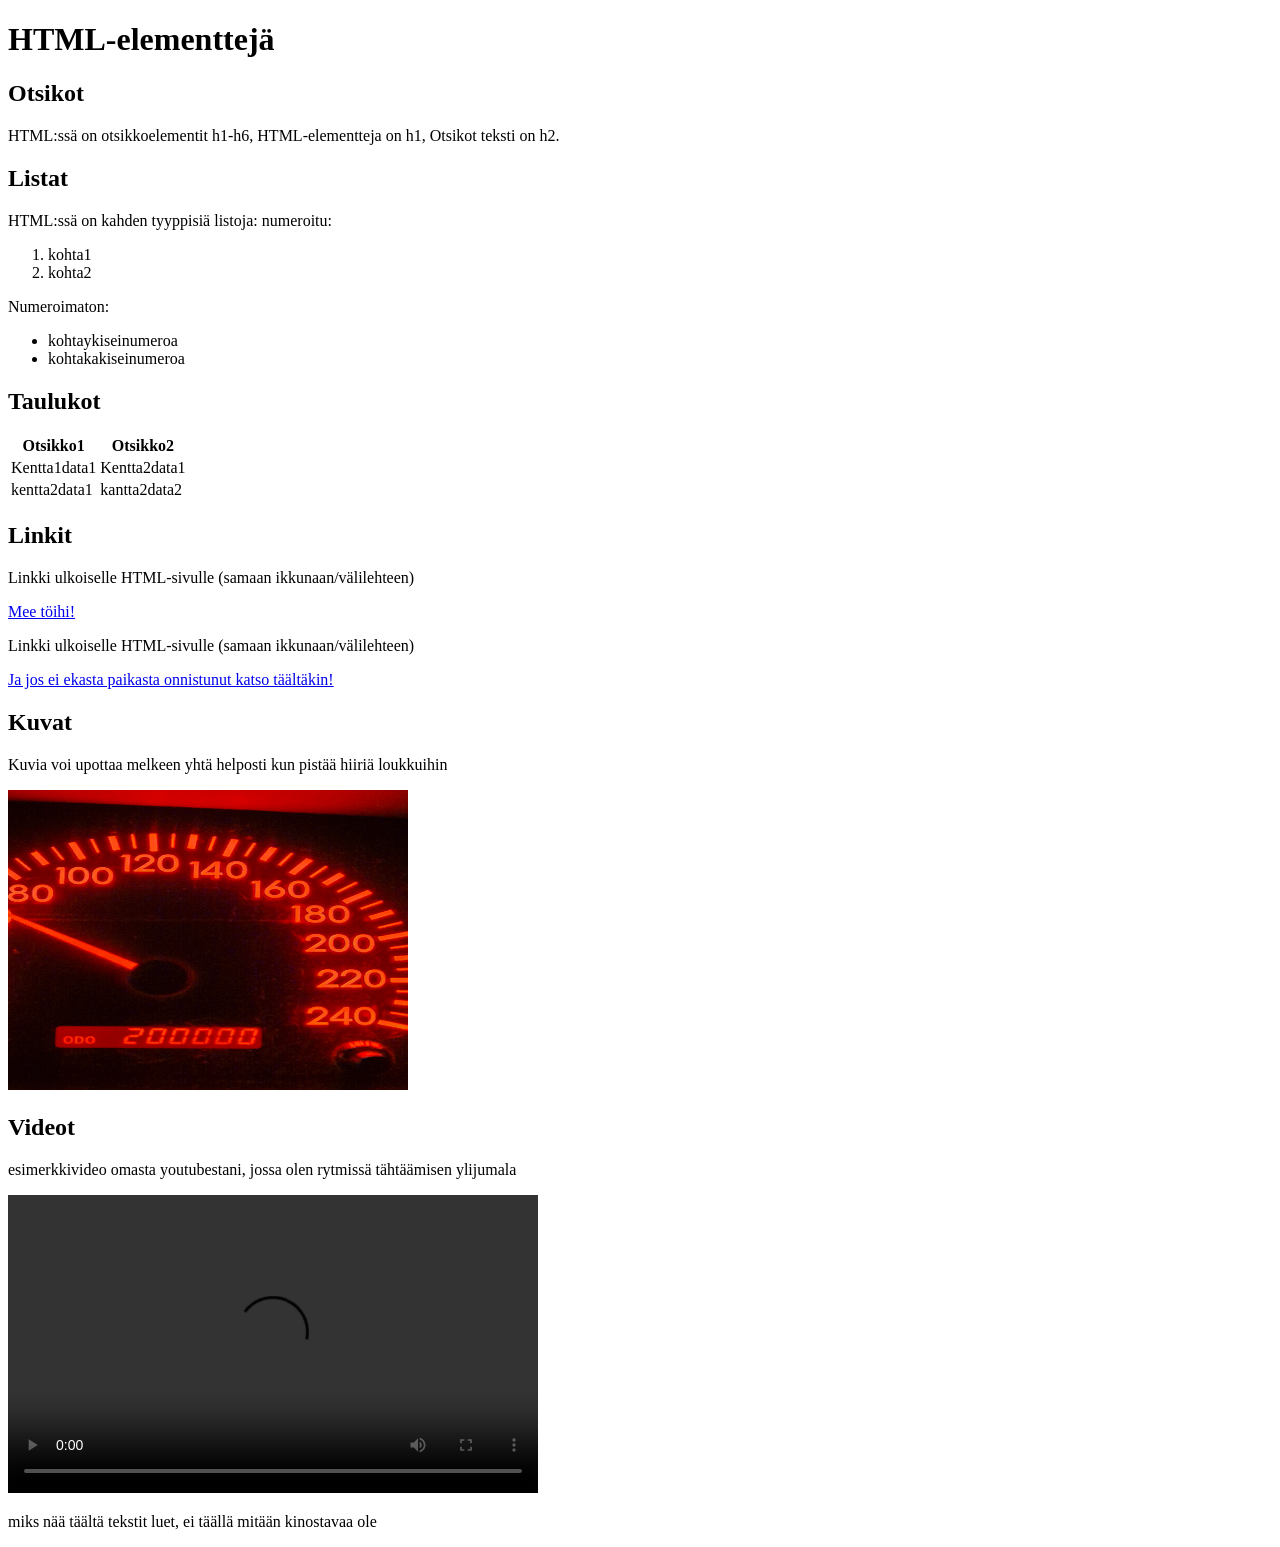
==== elementteja.html @ c01a564d "lisätty tehtävän 3 kuvat, tehty tehtävä 3, lisätty indexiin linkki tehtävän 3 toivottuun sisältöön." ====
<!DOCTYPE html>
<html lang="fi">
<head>
    <meta charset="UTF-8">
    <meta name="viewport" content="width=device-width, initial-scale=1.0">
    <title>Elementteja-demo</title>
</head>
<body>
    <h1>
        HTML-elementtejä
    </h1>
    <h2>
        Otsikot
    </h2>
    <p>
        HTML:ssä on otsikkoelementit h1-h6, HTML-elementteja on h1, Otsikot teksti on h2.
    </p>
    <h2> 
        Listat
    </h2>
    <p>
        HTML:ssä on kahden tyyppisiä listoja: numeroitu:
    </p>
    <ol>
        <li>kohta1</li>
        <li>kohta2</li>
    </ol>
    <p>
        Numeroimaton:
    </p>
    <ul>
        <li>kohtaykiseinumeroa</li>
        <li>kohtakakiseinumeroa</li>
    </ul>
    <h2>
        Taulukot
    </h2>
    <table>
        <tr>
            <th>Otsikko1</th>
            <th>Otsikko2</th>
        </tr>
        <tr>
            <td>Kentta1data1</td>
            <td>Kentta2data1</td>
        </tr>
        <tr>
            <td>kentta2data1</td>
            <td>kantta2data2</td>
        </tr>
    </table>
    <h2>Linkit</h2>
    <p>Linkki ulkoiselle HTML-sivulle (samaan ikkunaan/välilehteen)</p>
    <a href="https://tyomarkkinatori.fi/henkiloasiakkaat/" target="_self">Mee töihi!</a>
    <p>Linkki ulkoiselle HTML-sivulle (samaan ikkunaan/välilehteen)</p>
    <a href="https://duunitori.fi/tyopaikat/" target="_blank">Ja jos ei ekasta paikasta onnistunut katso täältäkin!</a>
    <h2>Kuvat</h2>
    <p>Kuvia voi upottaa melkeen yhtä helposti kun pistää hiiriä loukkuihin</p>
    <img src="200k.jpg" alt="200 tuhatta hiirtä loukussa" width="400" height="300">
    <h2>Videot</h2>
    <p>esimerkkivideo omasta youtubestani, jossa olen rytmissä tähtäämisen ylijumala</p>
    <video width="530" height="298" controls>
        <source src="aaaaa.mp4" type="video/mp4">
        Jostain syystä selaimesi ei tue videota
    </video>
    <p>miks nää täältä tekstit luet, ei täällä mitään kinostavaa ole</p>
    
</body>
</html>
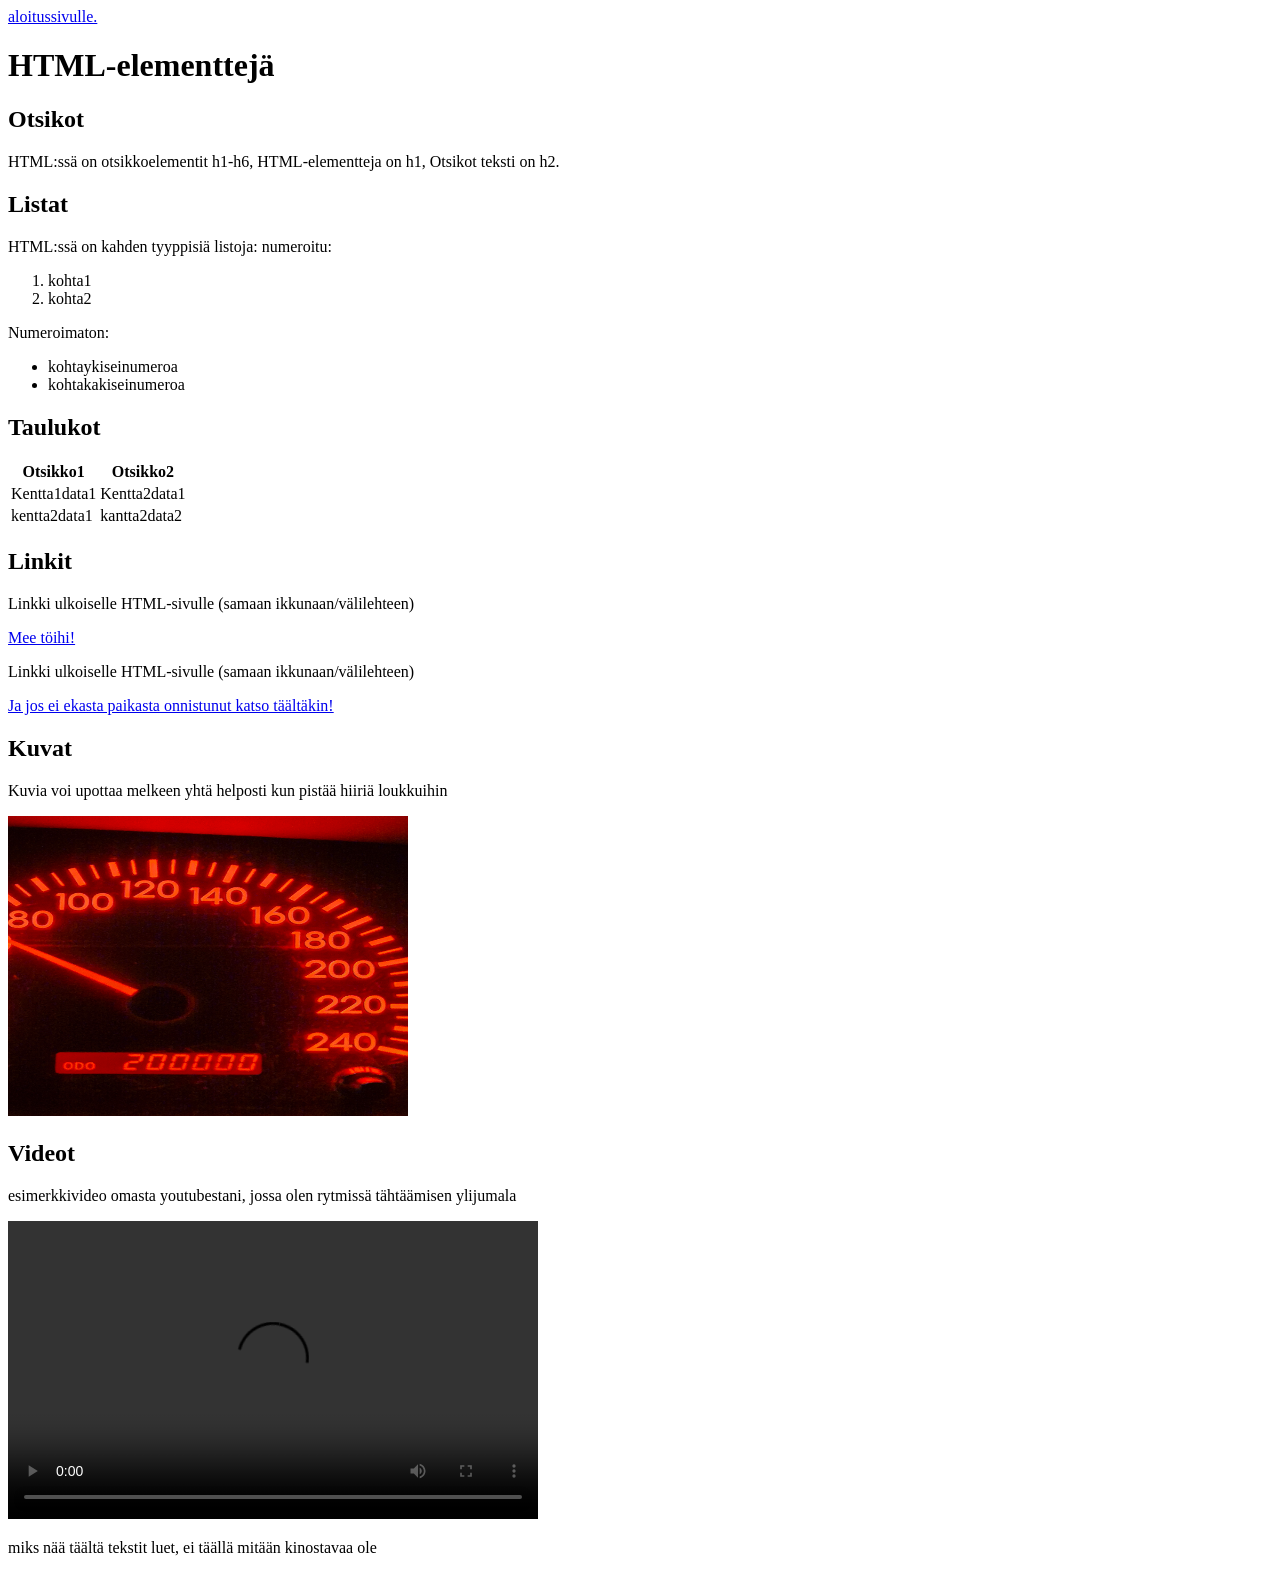
==== commit c6d72be7: "Lisätty kaikkiin palautuminen aloitussivulle. muotoiluja.html, eli tehtävä 4 tehty." ====
--- a/elementteja.html
+++ b/elementteja.html
@@ -6,6 +6,7 @@
     <title>Elementteja-demo</title>
 </head>
 <body>
+    <a href="index.html" target="_blank">aloitussivulle.</a>
     <h1>
         HTML-elementtejä
     </h1>
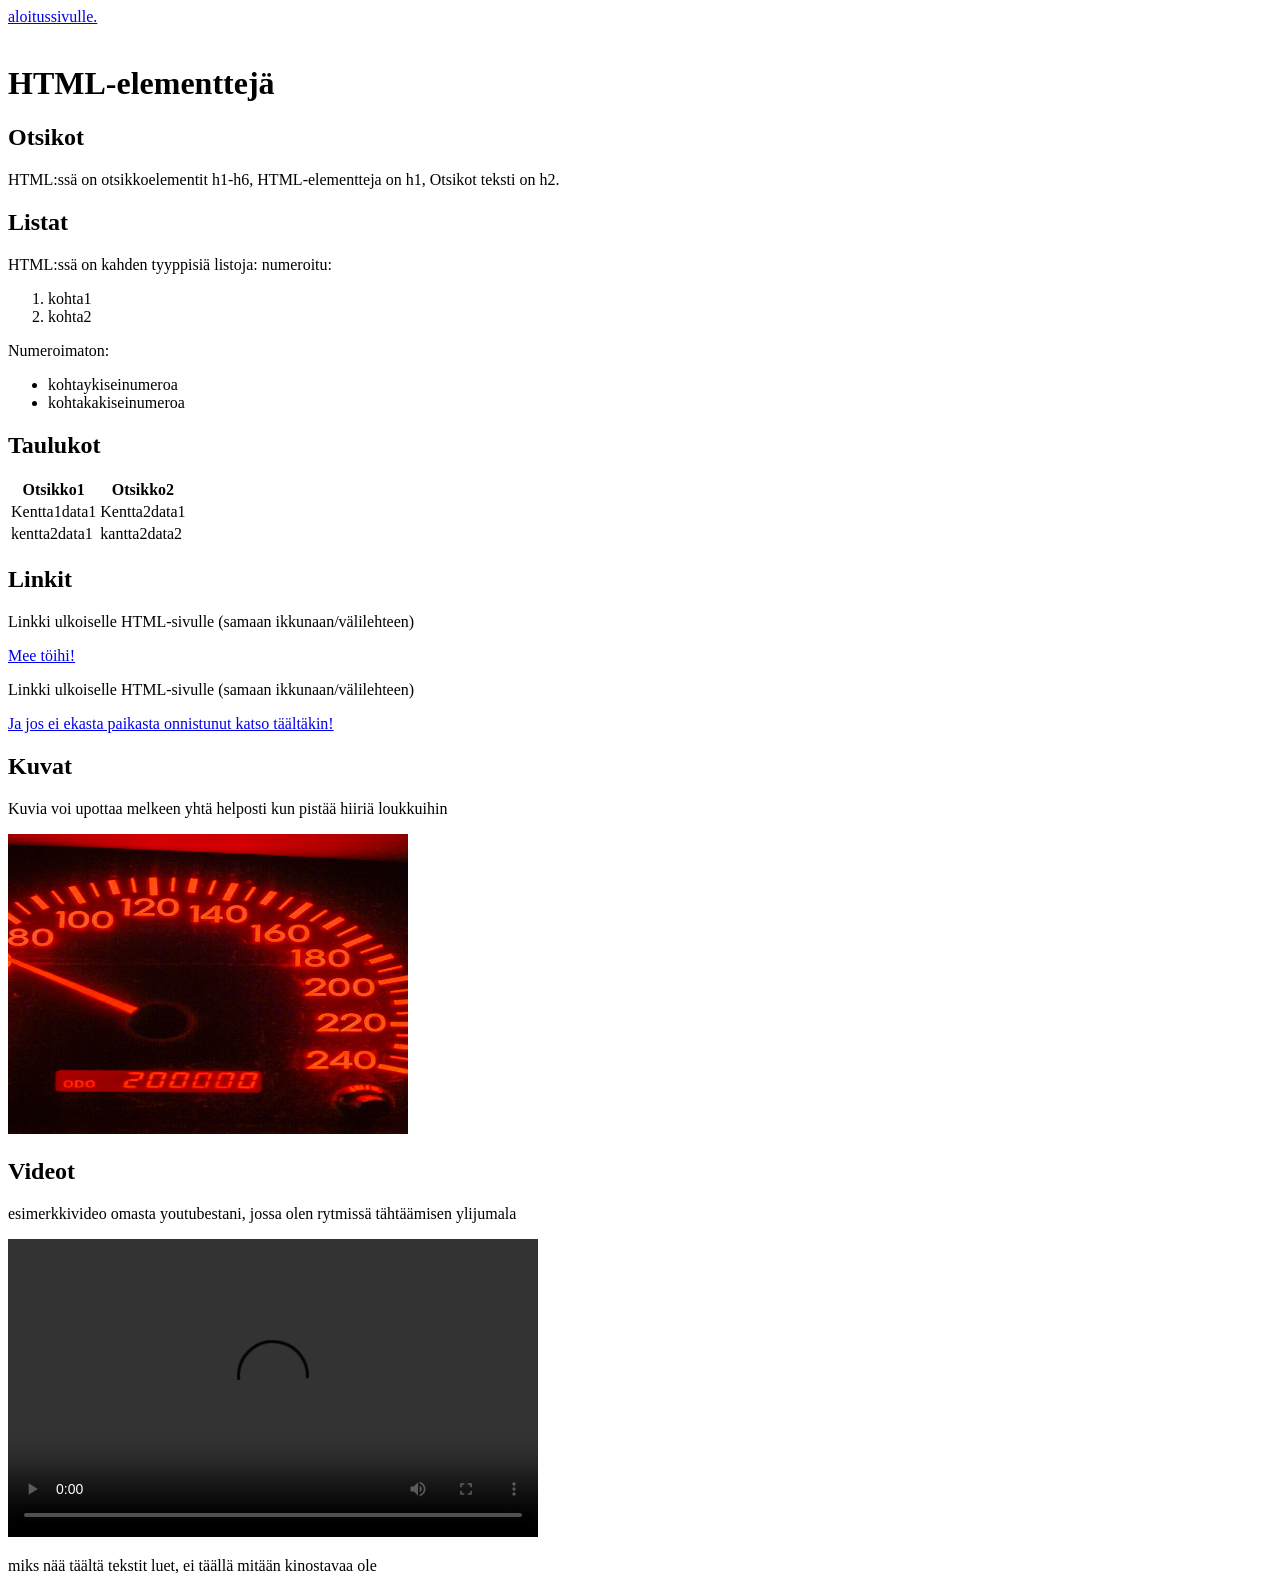
==== commit ff46c65e: "muotoiltu linkit järkevämmin." ====
--- a/elementteja.html
+++ b/elementteja.html
@@ -6,7 +6,7 @@
     <title>Elementteja-demo</title>
 </head>
 <body>
-    <a href="index.html" target="_blank">aloitussivulle.</a>
+    <a href="index.html" target="_blank">aloitussivulle.</a> <br> <br>
     <h1>
         HTML-elementtejä
     </h1>
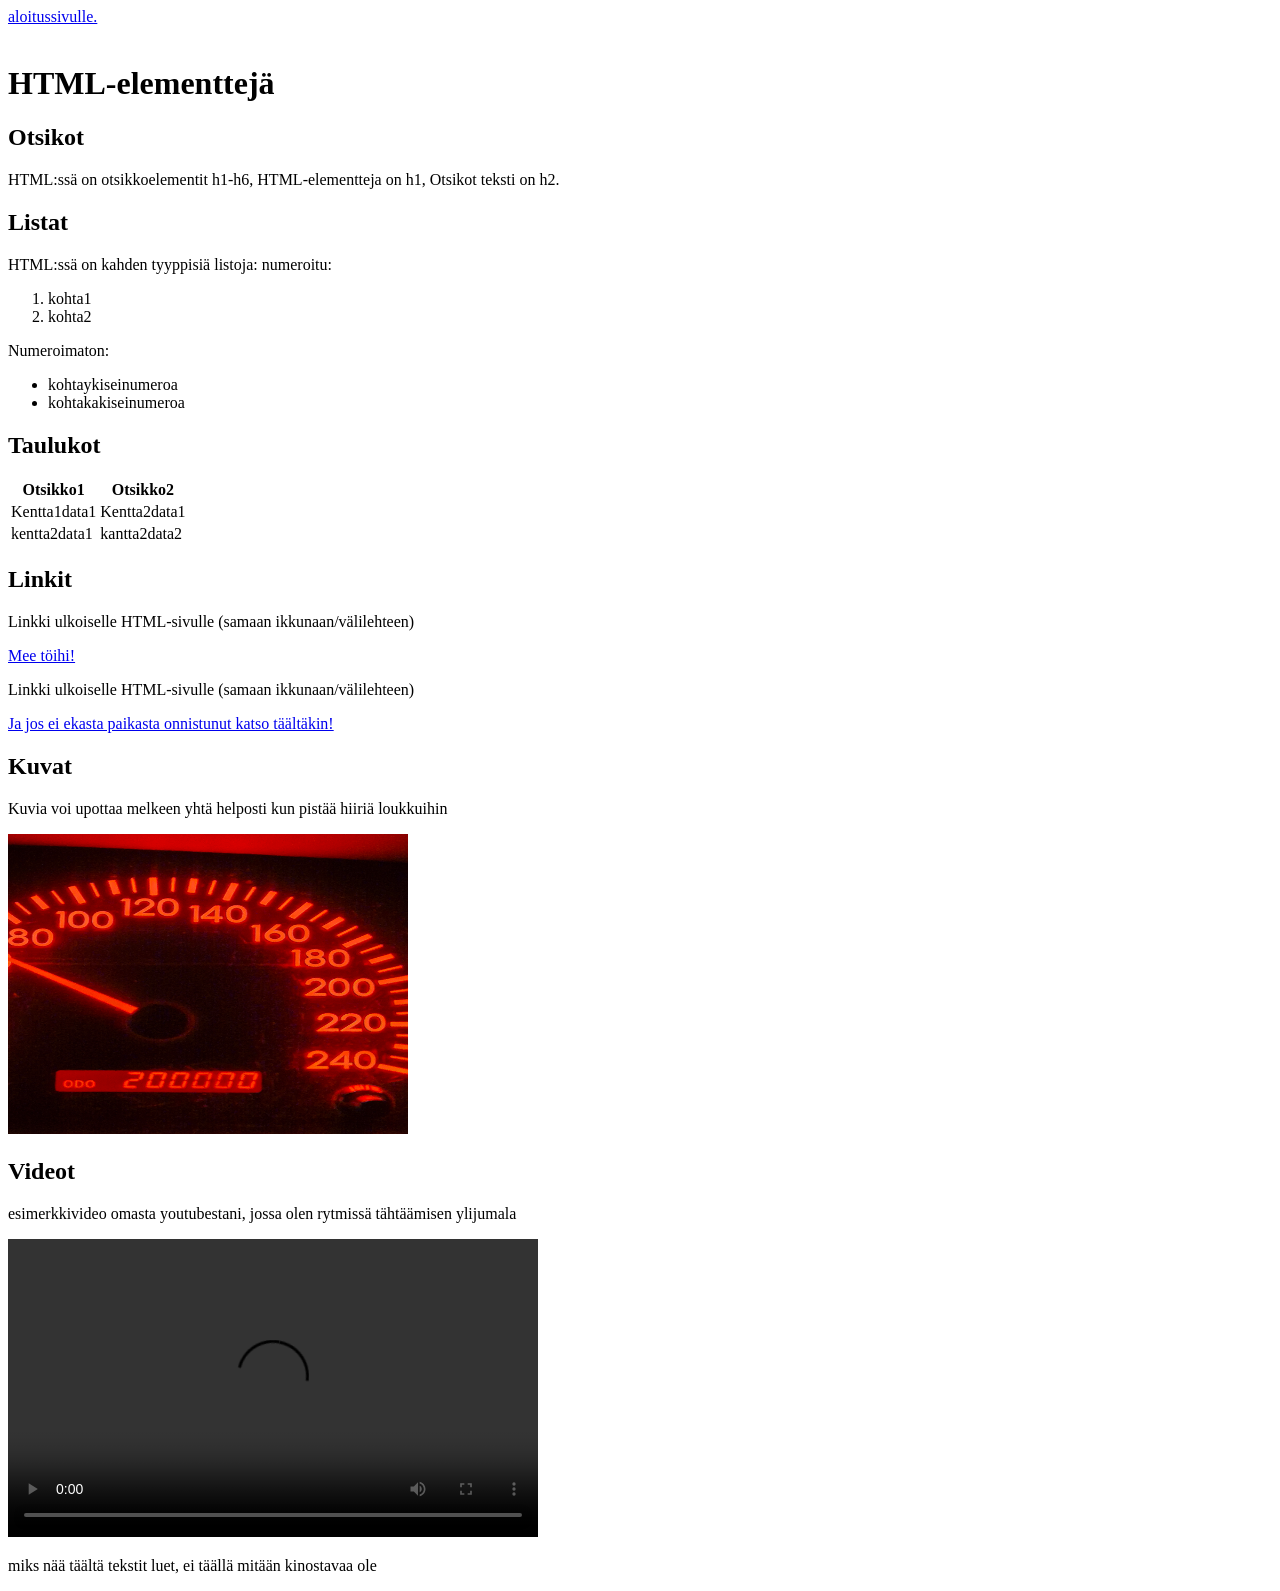
==== commit 3c97f845: "muotoiltu vielä karvan järkevämmin linkit." ====
--- a/elementteja.html
+++ b/elementteja.html
@@ -6,7 +6,7 @@
     <title>Elementteja-demo</title>
 </head>
 <body>
-    <a href="index.html" target="_blank">aloitussivulle.</a> <br> <br>
+    <a href="index.html" target="_self">aloitussivulle.</a> <br> <br>
     <h1>
         HTML-elementtejä
     </h1>
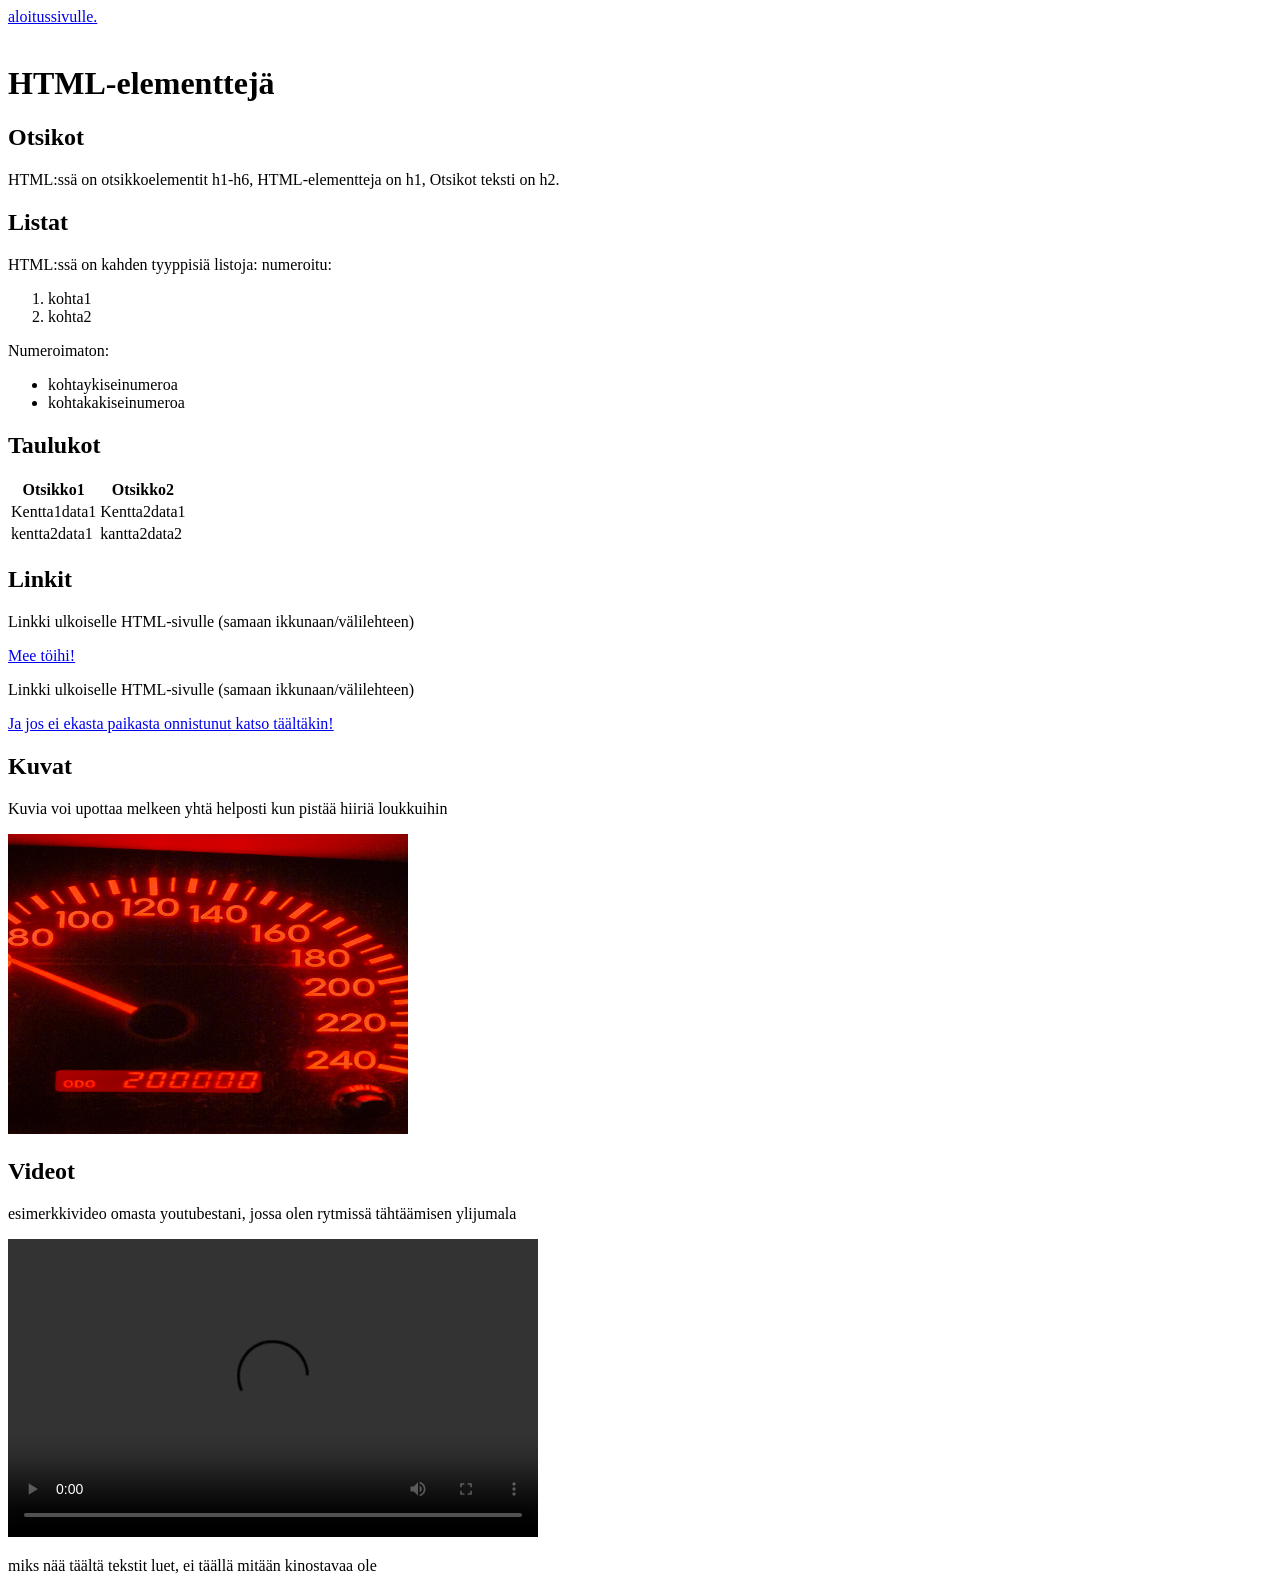
==== commit 48ddcadb: "muotoiltu karvan järkevämmin kun edellisellä karvan järkevämmällä kerralla järkevämmin linkit." ====
--- a/elementteja.html
+++ b/elementteja.html
@@ -6,7 +6,7 @@
     <title>Elementteja-demo</title>
 </head>
 <body>
-    <a href="index.html" target="_self">aloitussivulle.</a> <br> <br>
+    <a href="index.html">aloitussivulle.</a> <br> <br>
     <h1>
         HTML-elementtejä
     </h1>
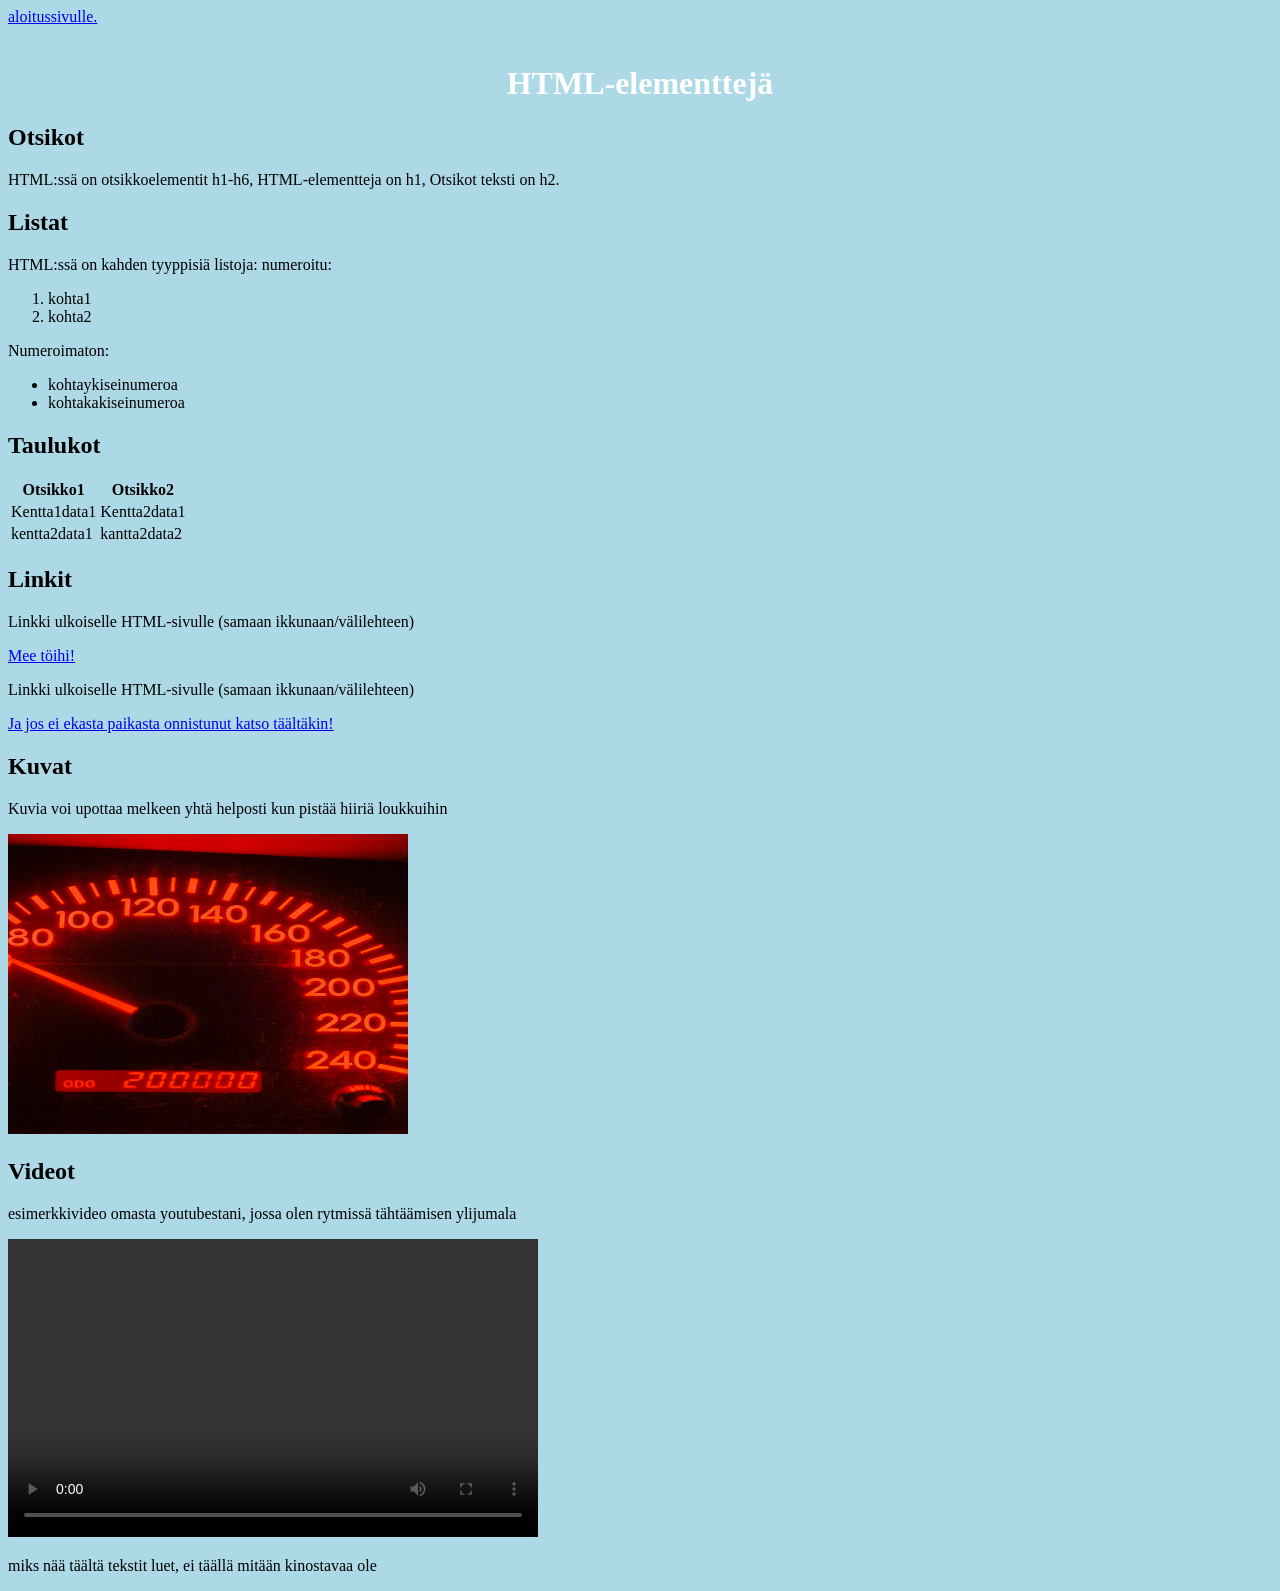
==== commit 8f5c9a9e: "Doned 5, added styles" ====
--- a/elementteja.html
+++ b/elementteja.html
@@ -1,6 +1,7 @@
 <!DOCTYPE html>
 <html lang="fi">
 <head>
+    <link rel="stylesheet" href="tyylit/tyylit_t5.css">
     <meta charset="UTF-8">
     <meta name="viewport" content="width=device-width, initial-scale=1.0">
     <title>Elementteja-demo</title>
--- a/tyylit/tyylit_t5.css
+++ b/tyylit/tyylit_t5.css
@@ -0,0 +1,12 @@
+body {
+    background-color: lightblue;
+}
+
+h1 {
+    color:white;
+    text-align:center;
+}
+p {
+    font-family:Verdana;
+    font-size:20;
+}
